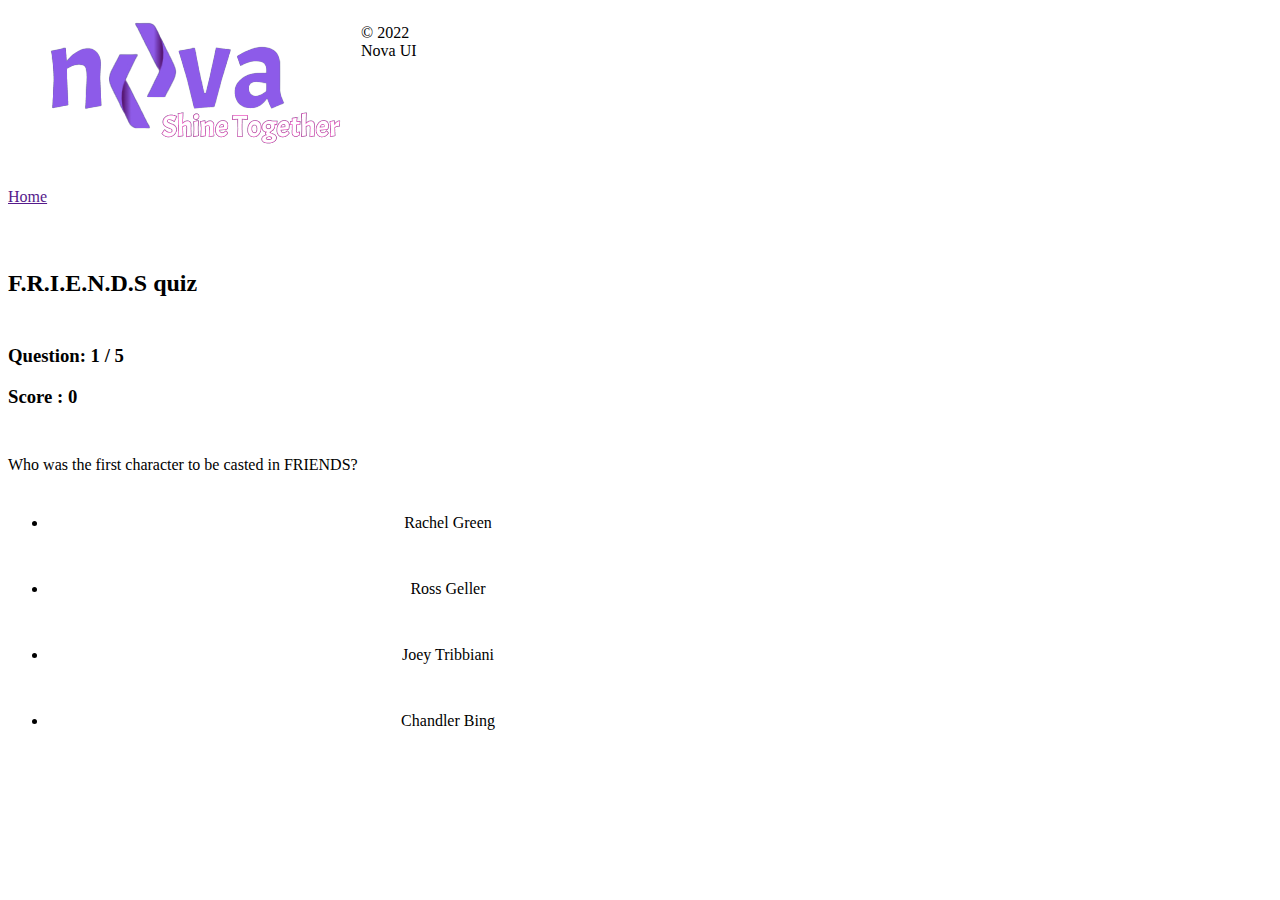
==== quiz/pages/question-page.html @ 4fe0872a "feat : added question-page" ====
<!DOCTYPE html>
<html lang="en">

<head>
    <meta charset="UTF-8">
    <meta http-equiv="X-UA-Compatible" content="IE=edge">
    <meta name="viewport" content="width=device-width, initial-scale=1.0">
    <title>Document</title>
    <link rel="stylesheet" href="https://ui-nova.netlify.app/css/component.css" />
    <link rel="stylesheet" href="../../css/quiz-category.css">
    <link rel="stylesheet" href="../../css/question-page.css">
</head>

<body>
    <div class="quiz-page-container">
        <header class="header-shadow header-comp">
            <div class="header-container-1 d-flex justify-content-space-between align-center">
                <div class="left-container d-flex">
                    <div class="logo-container">
                        <img src="../../assets/nova-logo-dark.png" alt="Logo" class="logo">
                    </div>
                    <div class="header-container d-flex justify-content-flex-start align-center">
                        <a href="" class="no-link">
                            <p class="cursor-pointer">Home</p>
                        </a>
                    </div>
                </div>
                <div class="social-icon-container">
                    <a href="https://github.com/sach10-create" target="_blank" aria-label="View Github Profile"
                        class="no-link"><i class="fab fa-github social"></i></a>
                    <a href="https://twitter.com/thisis_sachin_p" target="_blank" aria-label="View Twitter Profile"
                        class="no-link"><i class="fab fa-twitter social"></i></a>
                    <a href="https://www.linkedin.com/in/sachin-patekar-2199911a3/" target="_blank"
                        aria-label="View LinkedIn Profile" class="no-link"><i class="fab fa-linkedin-in social"></i></a>
                    <i class="fas fa-sun theme-icon social" aria-label="dark/light theme icon"></i>
                </div>
            </div>
        </header>
        <div class="quiz-page d-flex align-center flex-column">
            <h2 class="h2-tag"> F.R.I.E.N.D.S quiz</h2>
            <div class="question-score d-flex">
                <h3 class="h3-tag">Question: 1 / 5 </h3>
                <h3 class="h3-tag">Score : 0</h3>
            </div>
            <p class="text-bold">Who was the first character to be casted in FRIENDS?</p>
                <ul class="stacked-list">
                    <li class="no-list cursor-pointer">
                        Rachel Green
                    </li>
                    <li class="no-list cursor-pointer">
                        Ross Geller
                    </li>
                    <li class="no-list cursor-pointer">
                        Joey Tribbiani
                    </li>
                    <li class="no-list cursor-pointer">
                        Chandler Bing
                    </li>
                </ul>
            </div>
        <footer class="header-shadow footer-comp">
            <div class="social-icon-container footer">
                <a href="https://github.com/sach10-create" target="_blank" aria-label="View Github Profile"
                    class="no-link"><i class="fab fa-github social"></i></a>
                <a href="https://twitter.com/thisis_sachin_p" target="_blank" aria-label="View Twitter Profile"
                    class="no-link"><i class="fab fa-twitter social"></i></a>
                <a href="https://www.linkedin.com/in/sachin-patekar-2199911a3/" target="_blank"
                    aria-label="View LinkedIn Profile" class="no-link"><i class="fab fa-linkedin-in social"></i></a>
            </div>
            <p class="footer-p">© 2022 Nova UI</p>
        </footer>
    </div>
    <script src="../../js/root.js"></script>
</body>

</html>
---- css/quiz-category.css ----
.quiz-category-container{
    display: grid;
    grid-template-columns: repeat(12, 1fr);
    grid-auto-rows: minmax(100px, auto);
}

.quiz-category-container .header-comp{
    background-color: var(--background-color);
}

.quiz-category{
    grid-column: 1/13;
    grid-row: 2/8;
}

.quiz-category-container .category1-container{
    gap:3rem;
}

.quiz-category-container .quiz-category-heading{
    padding: 2rem;
    color: var(--font-color);
    border-bottom: 2px solid white;
}

.quiz-category .jersey-container{
    background: var(--black);  
    margin: 2rem;
}

.quiz-category .jersey-container::before{
    background: var(--off-white);
}

.quiz-category .jersey-btn{
    background-color: var(--off-white);
    color : var(--black);
    font-size: 2.5rem;
}

.quiz-category .jersey-btn:hover{
    background-color: var(--black);
    color : var(--off-white);
}

.quiz-category .card-image{
    border-radius: 2rem;
}

.quiz-category-container .footer-p{
    color: var(--font-color);
}

.quiz-category-container .no-link:hover{
    color:var(--secondary-color);
    transform: scale(1.03);
}
---- css/question-page.css ----
.quiz-page-container{
    display: grid;
    grid-template-columns: repeat(12, 1fr);
    grid-auto-rows: minmax(100px, auto);
} 

.quiz-page{
    grid-column: 1/13;
    grid-row: 2/8;
    color: var(--font-color);
} 

.quiz-page-container .header-comp{
    background-color: var(--background-color);
}

.quiz-page-container .h2-tag{
    margin-top: 3rem;
    margin-bottom: 3rem;
}

.question-score{
     width: 47rem;
     margin-top: 3rem;
     margin-bottom: 3rem;
     justify-content: space-between;
}

.quiz-page .no-list{
    background-color: var(--primary-color);
    width: 47rem;
    padding: 1.5rem;
    text-align: center;
    border-radius: 1rem;
}

.quiz-page .no-list:hover{
    color : var(--primary-color);
    background-color: var(--font-color);
}

.quiz-page-container .footer-p{
    color: var(--font-color);
}
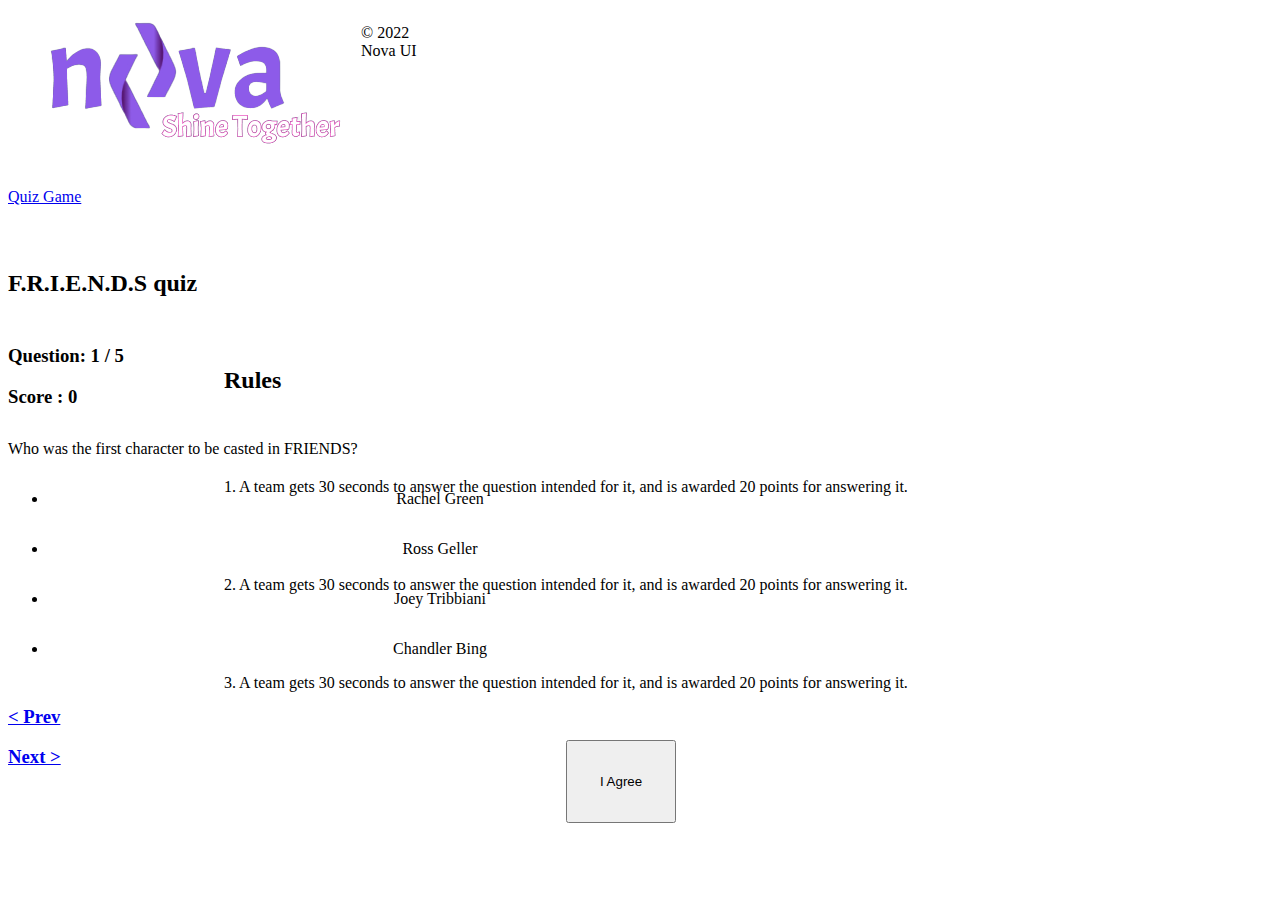
==== commit 14017d3b: "ref : added links" ====
--- a/quiz/pages/question-page.html
+++ b/quiz/pages/question-page.html
@@ -5,7 +5,8 @@
     <meta charset="UTF-8">
     <meta http-equiv="X-UA-Compatible" content="IE=edge">
     <meta name="viewport" content="width=device-width, initial-scale=1.0">
-    <title>Document</title>
+    <title>Quiz | Questions</title>
+    <link rel="icon" href="../../assets/chip-img.png" type="image/x-icon">
     <link rel="stylesheet" href="https://ui-nova.netlify.app/css/component.css" />
     <link rel="stylesheet" href="../../css/quiz-category.css">
     <link rel="stylesheet" href="../../css/question-page.css">
@@ -17,47 +18,57 @@
             <div class="header-container-1 d-flex justify-content-space-between align-center">
                 <div class="left-container d-flex">
                     <div class="logo-container">
-                        <img src="../../assets/nova-logo-dark.png" alt="Logo" class="logo">
-                    </div>
-                    <div class="header-container d-flex justify-content-flex-start align-center">
-                        <a href="" class="no-link">
-                            <p class="cursor-pointer">Home</p>
+                        <a href="https://nova-quiz-app.netlify.app" class="quiz-home-link">
+                            <img src="/assets/nova-logo-dark.png" alt="Logo" class="logo">
+                            <p class="logo-p">Quiz Game</p>
                         </a>
                     </div>
                 </div>
                 <div class="social-icon-container">
-                    <a href="https://github.com/sach10-create" target="_blank" aria-label="View Github Profile"
-                        class="no-link"><i class="fab fa-github social"></i></a>
-                    <a href="https://twitter.com/thisis_sachin_p" target="_blank" aria-label="View Twitter Profile"
-                        class="no-link"><i class="fab fa-twitter social"></i></a>
-                    <a href="https://www.linkedin.com/in/sachin-patekar-2199911a3/" target="_blank"
-                        aria-label="View LinkedIn Profile" class="no-link"><i class="fab fa-linkedin-in social"></i></a>
                     <i class="fas fa-sun theme-icon social" aria-label="dark/light theme icon"></i>
                 </div>
             </div>
         </header>
         <div class="quiz-page d-flex align-center flex-column">
+            <div class="rules-modal-container">
+                <h2 class="rules-heading">Rules</h2>
+                <p class="rules">1. A team gets 30 seconds to answer the question intended for it, and is awarded 20
+                    points for answering it.</p>
+                <p class="rules">2. A team gets 30 seconds to answer the question intended for it, and is awarded 20
+                    points for answering it.</p>
+                <p class="rules">3. A team gets 30 seconds to answer the question intended for it, and is awarded 20
+                    points for answering it.</p>
+                <button class="btn btn-primary agree">I Agree</button>
+            </div>
             <h2 class="h2-tag"> F.R.I.E.N.D.S quiz</h2>
             <div class="question-score d-flex">
                 <h3 class="h3-tag">Question: 1 / 5 </h3>
                 <h3 class="h3-tag">Score : 0</h3>
             </div>
             <p class="text-bold">Who was the first character to be casted in FRIENDS?</p>
-                <ul class="stacked-list">
-                    <li class="no-list cursor-pointer">
-                        Rachel Green
-                    </li>
-                    <li class="no-list cursor-pointer">
-                        Ross Geller
-                    </li>
-                    <li class="no-list cursor-pointer">
-                        Joey Tribbiani
-                    </li>
-                    <li class="no-list cursor-pointer">
-                        Chandler Bing
-                    </li>
-                </ul>
+            <ul class="stacked-list">
+                <li class="no-list cursor-pointer">
+                    Rachel Green
+                </li>
+                <li class="no-list cursor-pointer">
+                    Ross Geller
+                </li>
+                <li class="no-list cursor-pointer">
+                    Joey Tribbiani
+                </li>
+                <li class="no-list cursor-pointer">
+                    Chandler Bing
+                </li>
+            </ul>
+            <div class="prev-next-container d-flex justify-content-space-between align-center">
+                <a href="https://nova-quiz-app.netlify.app/quiz/pages/report-page.html" class="no-link">
+                <h3 class="h3-tag cursor-pointer"> < Prev </h3>
+                </a>
+                <a href="https://nova-quiz-app.netlify.app/quiz/pages/report-page.html" class="no-link">
+                <h3 class="h3-tag cursor-pointer">Next ></h3>
+                </a>
             </div>
+        </div>
         <footer class="header-shadow footer-comp">
             <div class="social-icon-container footer">
                 <a href="https://github.com/sach10-create" target="_blank" aria-label="View Github Profile"
@@ -71,6 +82,7 @@
         </footer>
     </div>
     <script src="../../js/root.js"></script>
+    <script src="../../js/modal.js"></script>
 </body>
 
 </html>--- a/css/quiz-category.css
+++ b/css/quiz-category.css
@@ -1,58 +1,68 @@
-.quiz-category-container{
-    display: grid;
-    grid-template-columns: repeat(12, 1fr);
-    grid-auto-rows: minmax(100px, auto);
+.quiz-category-container {
+  display: grid;
+  grid-template-columns: repeat(12, 1fr);
+  grid-auto-rows: minmax(100px, auto);
 }
 
-.quiz-category-container .header-comp{
-    background-color: var(--background-color);
+.quiz-category-container .header-comp {
+  background-color: var(--background-color);
 }
 
-.quiz-category{
-    grid-column: 1/13;
-    grid-row: 2/8;
+.quiz-category {
+  grid-column: 1/13;
+  grid-row: 2/8;
 }
 
-.quiz-category-container .category1-container{
-    gap:3rem;
+.quiz-category-container .category1-container {
+  gap: 3rem;
 }
 
-.quiz-category-container .quiz-category-heading{
-    padding: 2rem;
-    color: var(--font-color);
-    border-bottom: 2px solid white;
+.quiz-category-container .quiz-category-heading {
+  padding: 2rem;
+  color: var(--font-color);
+  border-bottom: 2px solid var(--white);
 }
 
-.quiz-category .jersey-container{
-    background: var(--black);  
-    margin: 2rem;
+.quiz-category .jersey-container {
+  background: var(--black);
+  margin: 1rem;
+  width: 28rem;
 }
 
-.quiz-category .jersey-container::before{
-    background: var(--off-white);
+.quiz-category .jersey-category,
+.quiz-category .jersey-price-tag {
+  padding: 1rem;
 }
 
-.quiz-category .jersey-btn{
-    background-color: var(--off-white);
-    color : var(--black);
-    font-size: 2.5rem;
+.quiz-category .jersey-title {
+  margin: 1rem;
 }
 
-.quiz-category .jersey-btn:hover{
-    background-color: var(--black);
-    color : var(--off-white);
+.quiz-category .jersey-btn {
+  background-color: var(--secondary-color);
+  color: var(--black);
+  font-size: 1.5rem;
+  font-weight: bolder;
 }
 
-.quiz-category .card-image{
-    border-radius: 2rem;
+.quiz-category .jersey-btn:hover {
+  background-color: var(--font-color);
+  color: var(--white);
 }
 
-.quiz-category-container .footer-p{
-    color: var(--font-color);
+.quiz-category .jersey-container::before {
+  background: var(--secondary-color);
 }
 
-.quiz-category-container .no-link:hover{
-    color:var(--secondary-color);
-    transform: scale(1.03);
+.quiz-category .card-image {
+  border-radius: 2rem;
 }
 
+.quiz-category-container .footer-p {
+  color: var(--font-color);
+}
+
+.quiz-category-container .no-link:hover {
+  color: var(--secondary-color);
+  transform: scale(1.03);
+}
--- a/css/question-page.css
+++ b/css/question-page.css
@@ -21,15 +21,15 @@
 
 .question-score{
      width: 47rem;
-     margin-top: 3rem;
-     margin-bottom: 3rem;
+     margin-top: 2rem;
+     margin-bottom: 2rem;
      justify-content: space-between;
 }
 
 .quiz-page .no-list{
     background-color: var(--primary-color);
     width: 47rem;
-    padding: 1.5rem;
+    padding: 1rem;
     text-align: center;
     border-radius: 1rem;
 }
@@ -41,4 +41,37 @@
 
 .quiz-page-container .footer-p{
     color: var(--font-color);
+}
+
+.rules-modal-container{
+    position: absolute;
+    z-index: var(--card-z-index);
+    left: 5rem;
+    top: 35%;
+    left: 15%;
+    border-radius: 1rem;
+    background-color: var(--primary-color);
+    box-shadow: 1rem 1rem 1rem var(--box-shadow);
+}
+
+.rules-modal-container > *{
+    padding: 2rem;
+}
+
+.agree{
+    margin-left: 50%;
+}
+
+.agree:hover{
+    background-color: var(--font-color);
+    color: var(--secondary-color);
+}
+
+.prev-next-container{
+    width: 60%;
+    margin-top: 2rem;
+}
+
+.prev-next-container .h3-tag:hover{
+    color : var(--secondary-color);
 }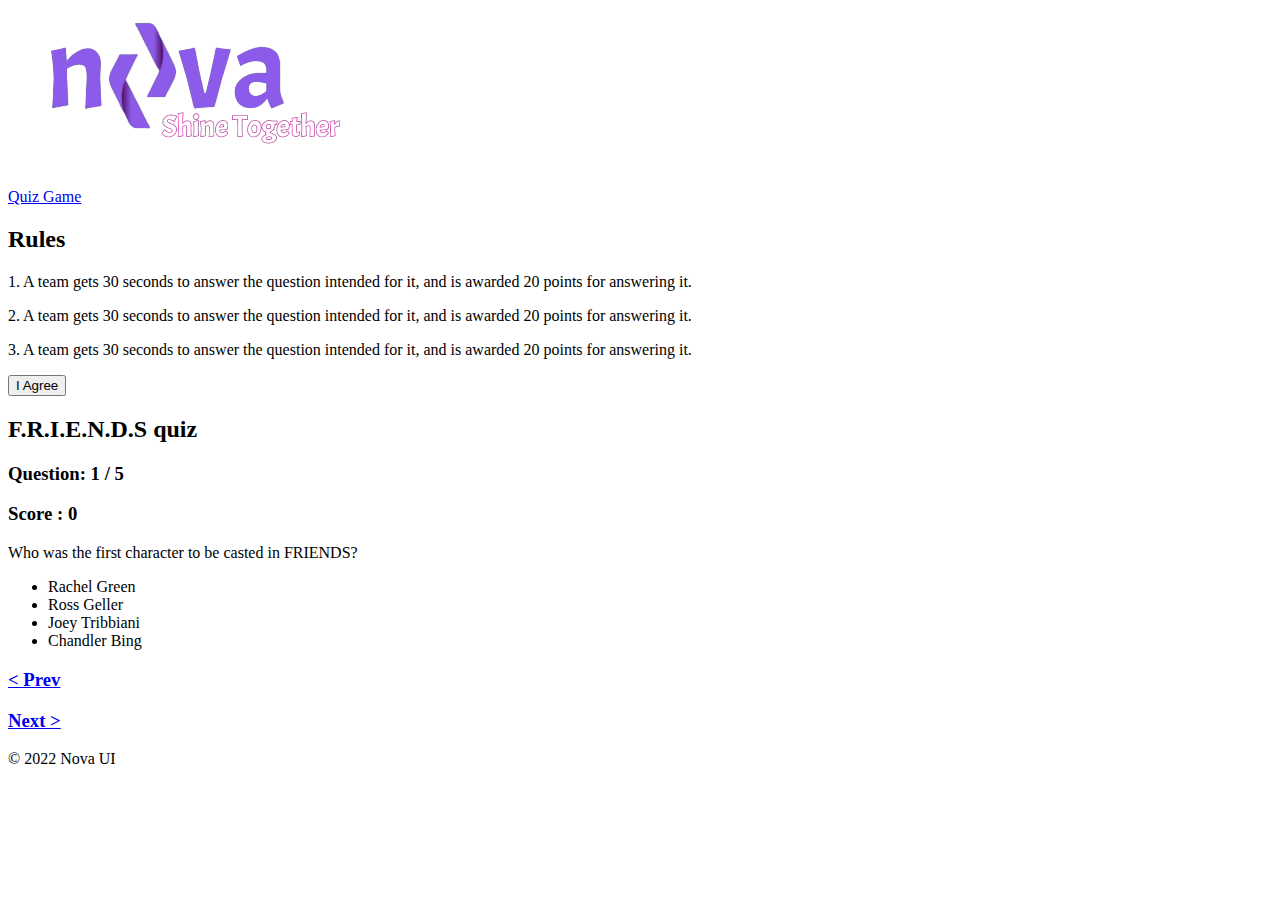
==== commit 4fc8318c: "feat : added CL" ====
--- a/quiz/pages/question-page.html
+++ b/quiz/pages/question-page.html
@@ -8,8 +8,6 @@
     <title>Quiz | Questions</title>
     <link rel="icon" href="../../assets/chip-img.png" type="image/x-icon">
     <link rel="stylesheet" href="https://ui-nova.netlify.app/css/component.css" />
-    <link rel="stylesheet" href="../../css/quiz-category.css">
-    <link rel="stylesheet" href="../../css/question-page.css">
 </head>
 
 <body>
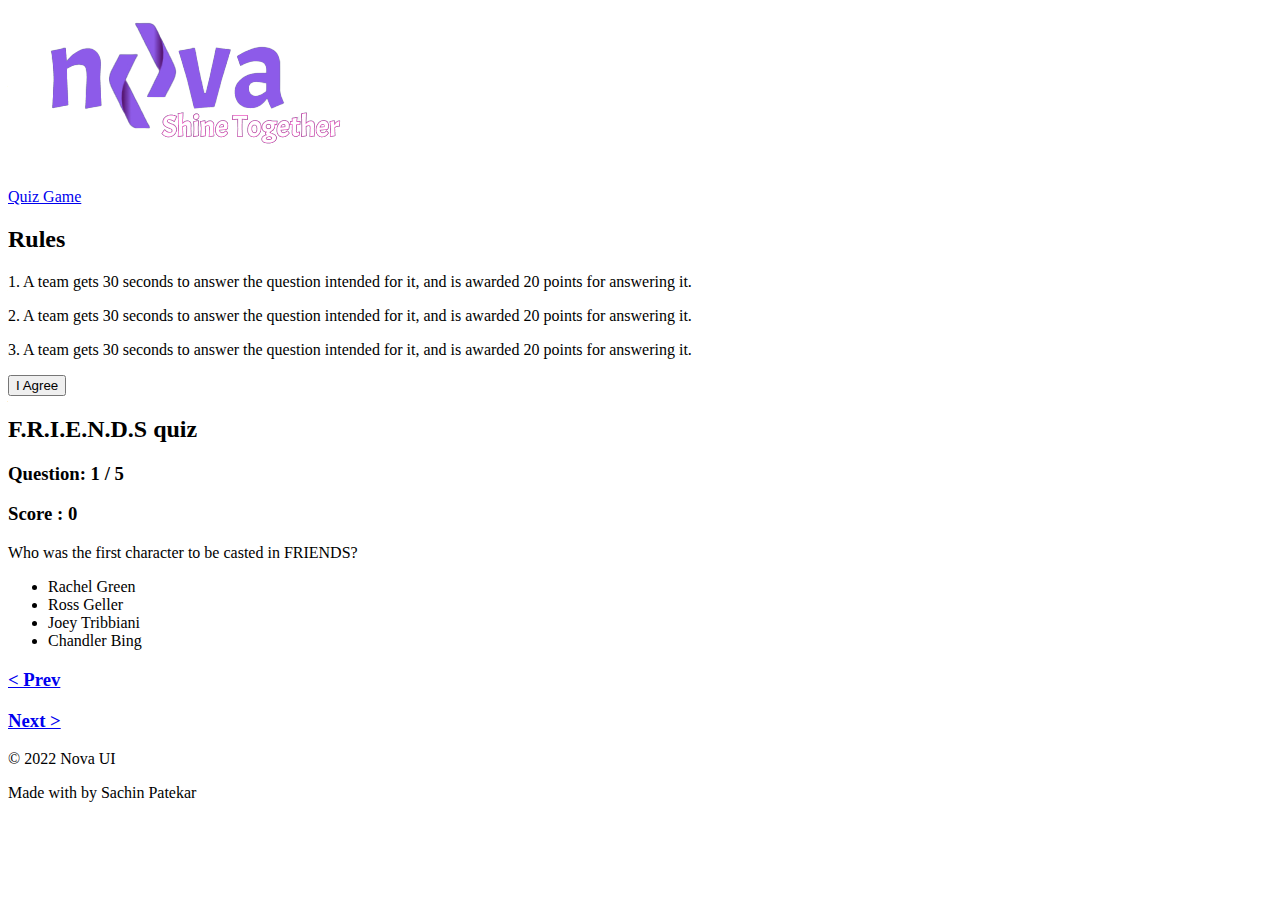
==== commit 05f73cb7: "feat : added media query" ====
--- a/quiz/pages/question-page.html
+++ b/quiz/pages/question-page.html
@@ -60,10 +60,10 @@
             </ul>
             <div class="prev-next-container d-flex justify-content-space-between align-center">
                 <a href="https://nova-quiz-app.netlify.app/quiz/pages/report-page.html" class="no-link">
-                <h3 class="h3-tag cursor-pointer"> < Prev </h3>
-                </a>
-                <a href="https://nova-quiz-app.netlify.app/quiz/pages/report-page.html" class="no-link">
-                <h3 class="h3-tag cursor-pointer">Next ></h3>
+                    <h3 class="h3-tag cursor-pointer">
+                        < Prev </h3> </a> <a href="https://nova-quiz-app.netlify.app/quiz/pages/report-page.html"
+                            class="no-link">
+                            <h3 class="h3-tag cursor-pointer">Next ></h3>
                 </a>
             </div>
         </div>
@@ -77,6 +77,7 @@
                     aria-label="View LinkedIn Profile" class="no-link"><i class="fab fa-linkedin-in social"></i></a>
             </div>
             <p class="footer-p">© 2022 Nova UI</p>
+            <p class="credit"> Made with <i class="fas fa-heart"></i> by Sachin Patekar</a> </p>
         </footer>
     </div>
     <script src="../../js/root.js"></script>
